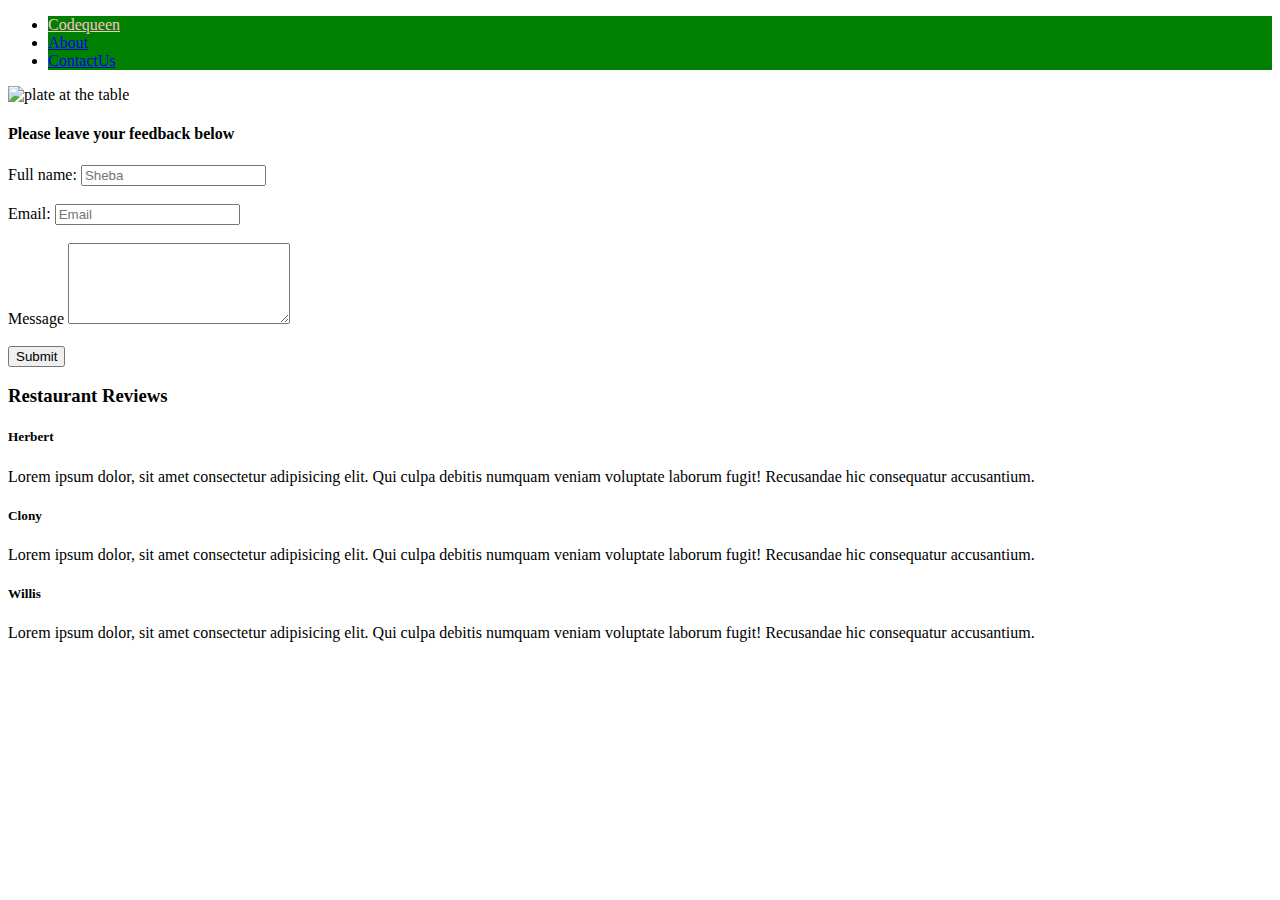
==== Pages/index.html @ 9d4a5f18 "adding contactus page" ====
<!DOCTYPE html>
<html lang="en">
<head>
    <meta charset="UTF-8">
    <meta http-equiv="X-UA-Compatible" content="IE=edge">
    <meta name="viewport" content="width=device-width, initial-scale=1.0">
    <title>The Queen's Restaurant</title>
    <link rel="stylesheet" href="css/index.css" />
     <style>
         /* id selector*/
        #logo{
            color: pink;
            
        }
        .menu{
            background-color: green;
            text-decoration: aqua;
           
        }
    </style>
</head>
<body>
    
    <!--The header section includes the navigatioon bar, unordered lists -->
    <header>
        <nav class="navbar-top">
            <ul class id="menu">
                <li class="menu item">
                    <a href="#" id="logo">Codequeen</a>
                </li>
                <li class="menu item">
                    <a href="#">About</a>
                </li>
                <li class="menu item">
                    <a href="contact.html">ContactUs</a>
                    
                </li>
            </ul>
        </nav>
    </header>
    <div class="container">
        <img src="./images/banner.jpg" alt="plate at the table" />
        <div class="feedback-form">
            <h4>Please leave your feedback below</h4>
           <form  id="review-form" method="POST" action="index.html">
               <div input="input-element">
                   <label for="full name">Full name:</label>
                   <input type="text" placeholder="Sheba" id="full name" name="full name" />
               </div>
               <br>
               <div input="input-element">
                <label for="email">Email:</label>
                <input type="email" placeholder="Email" id="Email" />
            </div>
            <br>
            <div input="input-element">
                <label for="review">Message</label>
                <textarea name="review" cols="25" rows="5">
                </textarea>
            </div>
            <br>
            <input type="submit" value="Submit" />
           </form>

        </div>
        <div class id="feed">
            <h3>Restaurant Reviews</h3>
          <div class="review">
            <h5 class="reviewer">Herbert</h5>
            <p class="review-text">Lorem ipsum dolor, sit amet consectetur adipisicing elit. 
                Qui culpa debitis numquam veniam voluptate laborum fugit!
                 Recusandae hic consequatur accusantium.
            </div>
            </p>
            <div class="review">
            <h5 class="reviewer">Clony</h5>
            <p class="review-text">Lorem ipsum dolor, sit amet consectetur adipisicing elit. 
                Qui culpa debitis numquam veniam voluptate laborum fugit!
                 Recusandae hic consequatur accusantium.
                </div>
                </p>
            <div class="review">
            <h5 class="reviewer">Willis</h5>
             <p class="review-text">Lorem ipsum dolor, sit amet consectetur adipisicing elit. 
                Qui culpa debitis numquam veniam voluptate laborum fugit!
                Recusandae hic consequatur accusantium.
            </div>
        </p>
        </div>

    </div>
    
    
</body>
</html>
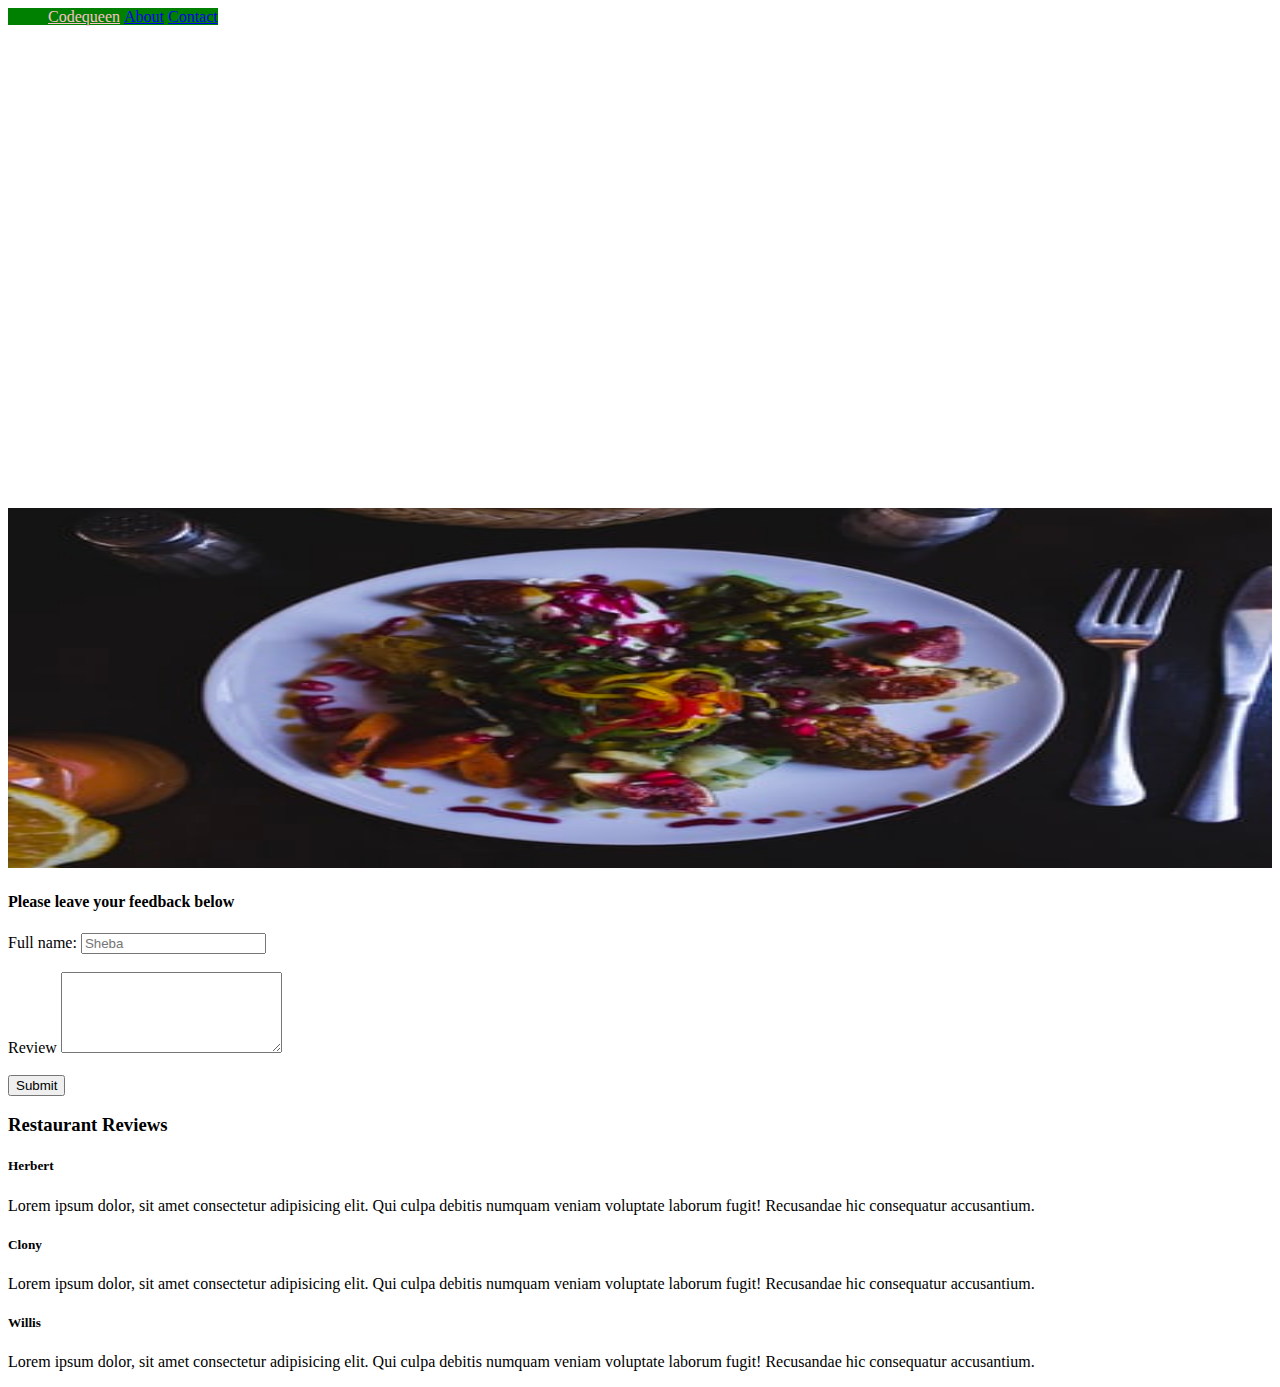
==== commit ef376716: "more about html" ====
--- a/Pages/index.html
+++ b/Pages/index.html
@@ -5,7 +5,7 @@
     <meta http-equiv="X-UA-Compatible" content="IE=edge">
     <meta name="viewport" content="width=device-width, initial-scale=1.0">
     <title>The Queen's Restaurant</title>
-    <link rel="stylesheet" href="css/index.css" />
+    <link rel="stylesheet" href="./index.css" />
      <style>
          /* id selector*/
         #logo{
@@ -15,6 +15,8 @@
         .menu{
             background-color: green;
             text-decoration: aqua;
+            list-style: navbar-top;display:inline;
+            
            
         }
     </style>
@@ -22,24 +24,24 @@
 <body>
     
     <!--The header section includes the navigatioon bar, unordered lists -->
-    <header>
+    <header style="height: 500px; width:600px;">
         <nav class="navbar-top">
-            <ul class id="menu">
+            <ul class="menu">
                 <li class="menu item">
-                    <a href="#" id="logo">Codequeen</a>
+                    <a href="index.html" id="logo">Codequeen</a>
                 </li>
                 <li class="menu item">
-                    <a href="#">About</a>
+                    <a href="about.html">About</a>
                 </li>
                 <li class="menu item">
-                    <a href="contact.html">ContactUs</a>
+                    <a href="contact.html">Contact</a>
                     
                 </li>
             </ul>
         </nav>
     </header>
     <div class="container">
-        <img src="./images/banner.jpg" alt="plate at the table" />
+        <img src="../images/banner.jpg" alt="plate at the table" />
         <div class="feedback-form">
             <h4>Please leave your feedback below</h4>
            <form  id="review-form" method="POST" action="index.html">
@@ -47,14 +49,10 @@
                    <label for="full name">Full name:</label>
                    <input type="text" placeholder="Sheba" id="full name" name="full name" />
                </div>
-               <br>
-               <div input="input-element">
-                <label for="email">Email:</label>
-                <input type="email" placeholder="Email" id="Email" />
-            </div>
+               
             <br>
             <div input="input-element">
-                <label for="review">Message</label>
+                <label for="review">Review</label>
                 <textarea name="review" cols="25" rows="5">
                 </textarea>
             </div>
--- a/Pages/index.css
+++ b/Pages/index.css
@@ -0,0 +1,12 @@
+style
+.navbar-top ul li{
+display: inline;
+align-items: baseline; 
+    }
+/*   .menu{
+    list-style: navbar-top;display: inline;
+    text-decoration: aqua; */
+ img{
+     width: 100%;
+     height: 40vh;
+ }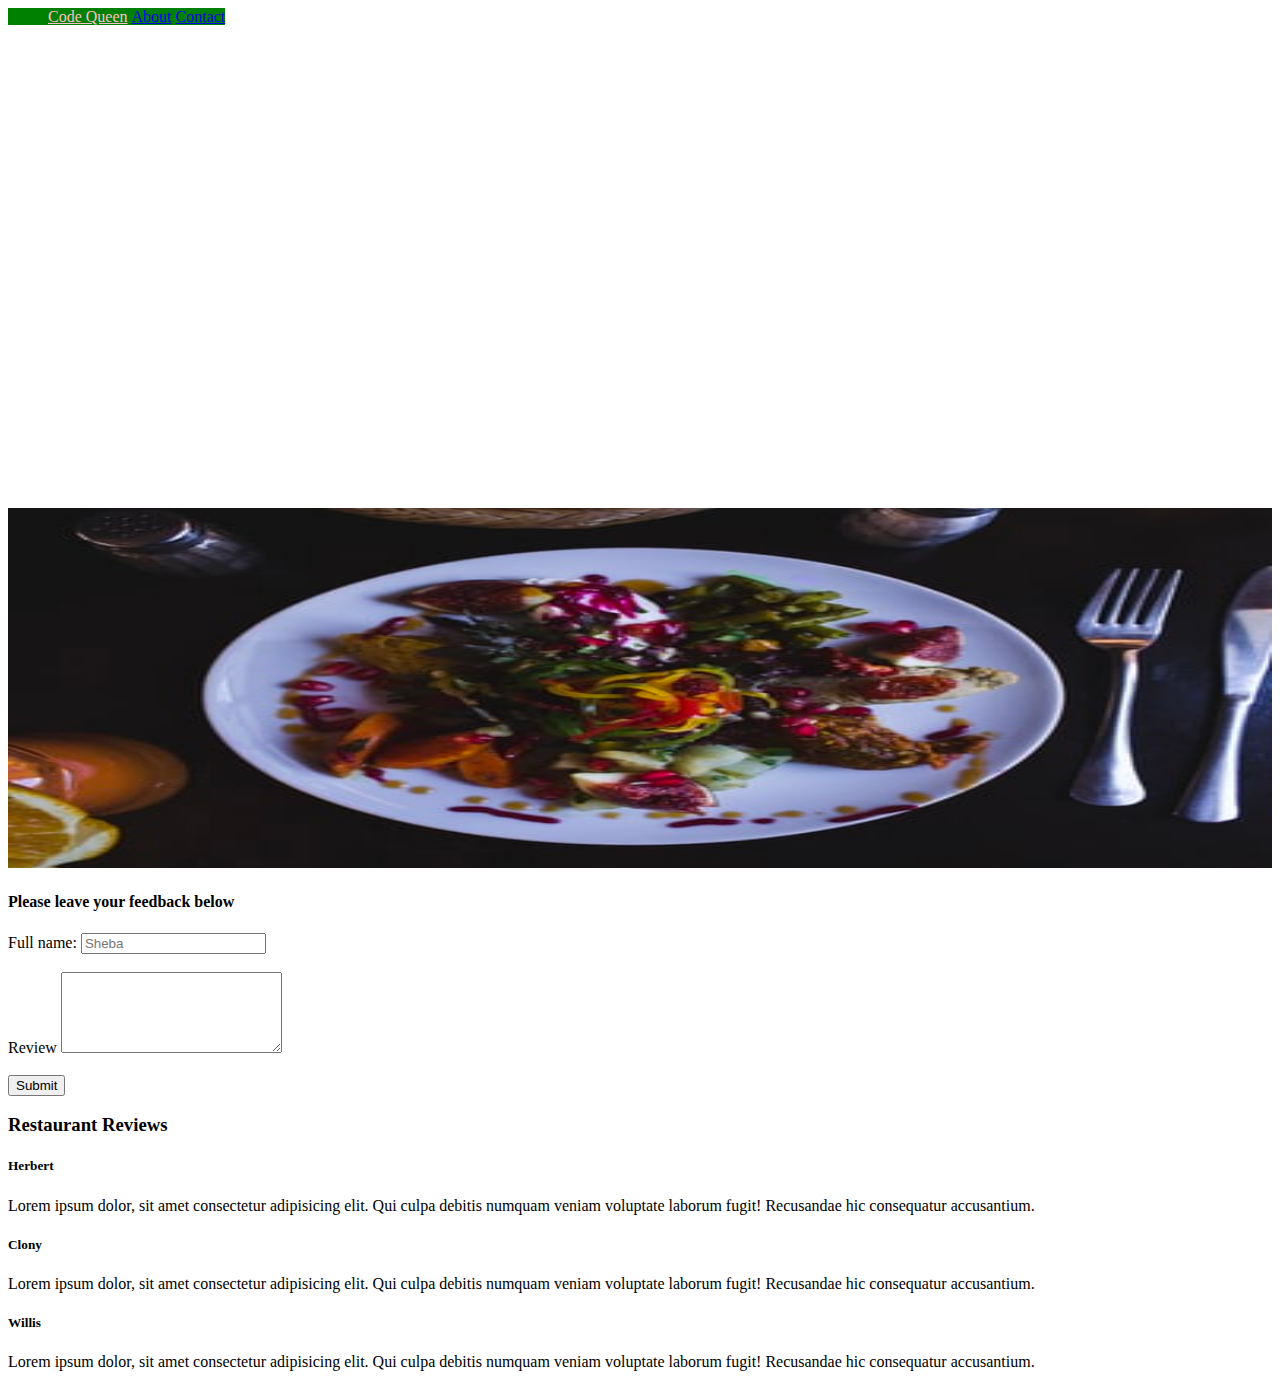
==== commit 53257dc3: "Update index.html" ====
--- a/Pages/index.html
+++ b/Pages/index.html
@@ -4,7 +4,7 @@
     <meta charset="UTF-8">
     <meta http-equiv="X-UA-Compatible" content="IE=edge">
     <meta name="viewport" content="width=device-width, initial-scale=1.0">
-    <title>The Queen's Restaurant</title>
+    <title>CodeQueen's Restaurant</title>
     <link rel="stylesheet" href="./index.css" />
      <style>
          /* id selector*/
@@ -28,10 +28,11 @@
         <nav class="navbar-top">
             <ul class="menu">
                 <li class="menu item">
-                    <a href="index.html" id="logo">Codequeen</a>
+                    <a href="" id="logo">Code Queen</a>
+                    <!--a href="index.html" id="logo">Codequeen</a -->
                 </li>
                 <li class="menu item">
-                    <a href="about.html">About</a>
+                    <a href="./about.html">About</a>
                 </li>
                 <li class="menu item">
                     <a href="contact.html">Contact</a>
@@ -41,7 +42,7 @@
         </nav>
     </header>
     <div class="container">
-        <img src="../images/banner.jpg" alt="plate at the table" />
+        <img class="banner" src="../images/banner.jpg" alt="plate on table" />
         <div class="feedback-form">
             <h4>Please leave your feedback below</h4>
            <form  id="review-form" method="POST" action="index.html">
@@ -90,4 +91,4 @@
     
     
 </body>
-</html>+</html>
--- a/Pages/index.css
+++ b/Pages/index.css
@@ -1,12 +1,12 @@
-style
+/* style
 .navbar-top ul li{
 display: inline;
 align-items: baseline; 
     }
-/*   .menu{
+  .menu{
     list-style: navbar-top;display: inline;
     text-decoration: aqua; */
  img{
      width: 100%;
      height: 40vh;
- }+ }
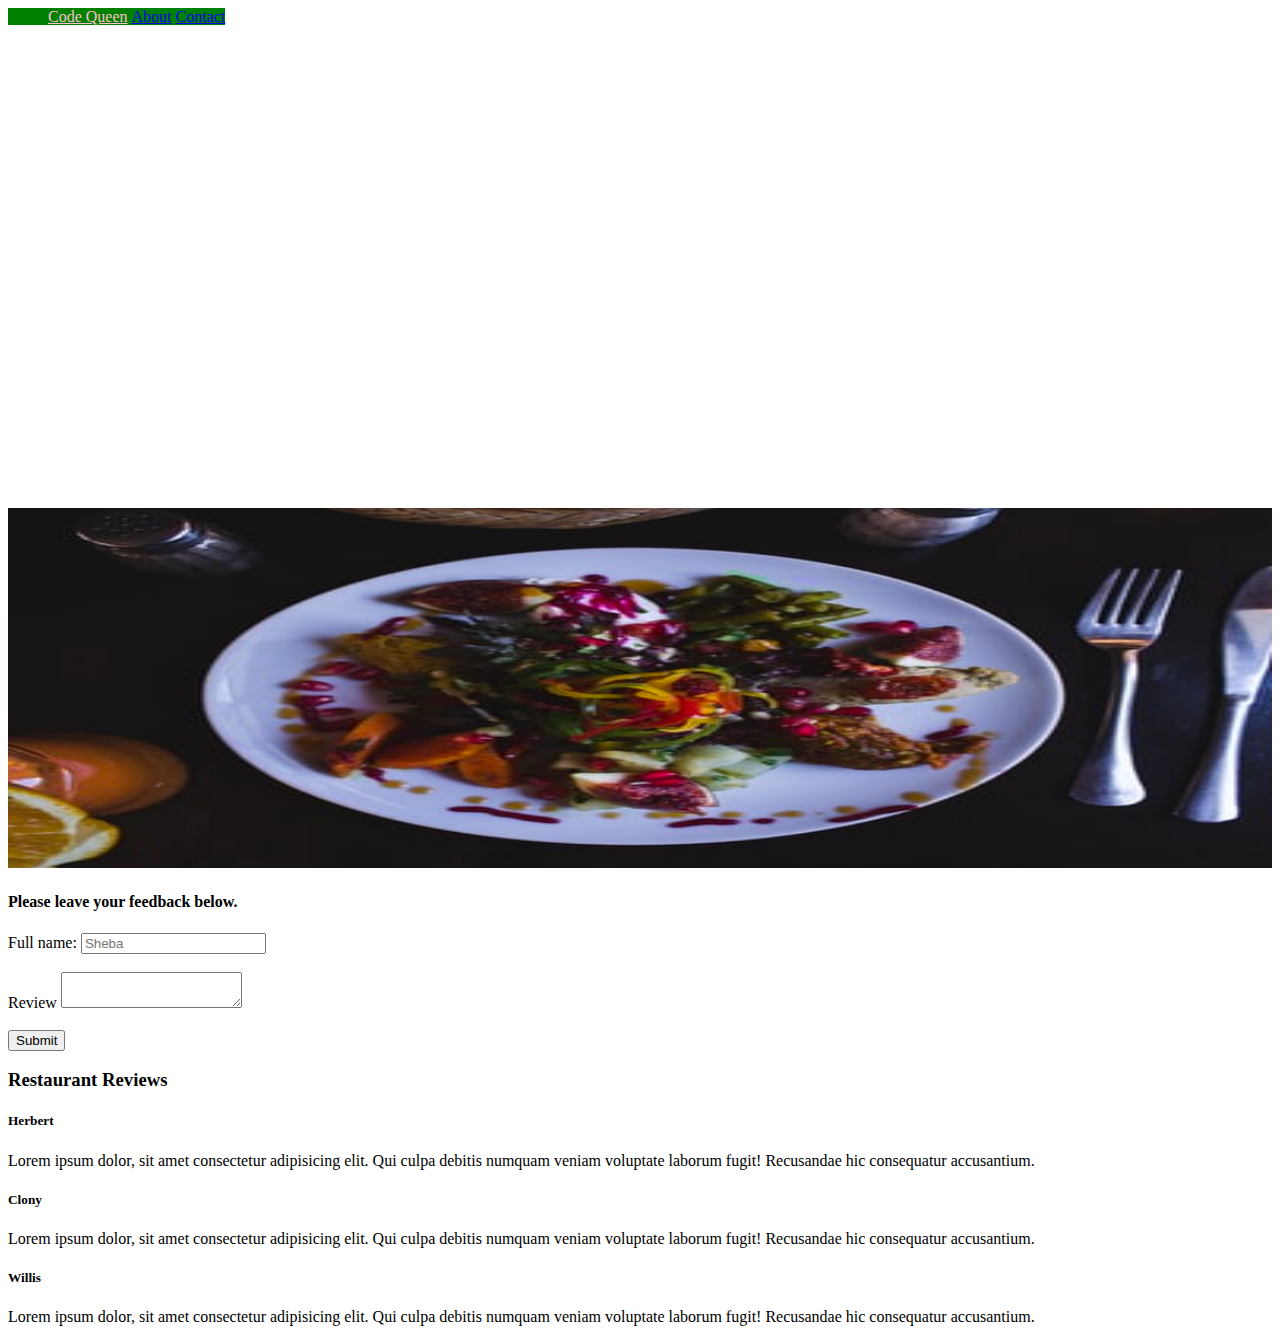
==== commit 2b41818e: "Update index.html" ====
--- a/Pages/index.html
+++ b/Pages/index.html
@@ -32,7 +32,7 @@
                     <!--a href="index.html" id="logo">Codequeen</a -->
                 </li>
                 <li class="menu item">
-                    <a href="./about.html">About</a>
+                    <a href="about.html">About</a>
                 </li>
                 <li class="menu item">
                     <a href="contact.html">Contact</a>
@@ -42,9 +42,9 @@
         </nav>
     </header>
     <div class="container">
-        <img class="banner" src="../images/banner.jpg" alt="plate on table" />
+        <img class="banner" src="../images/banner.jpg" alt="Plate on table" />
         <div class="feedback-form">
-            <h4>Please leave your feedback below</h4>
+            <h4 class="form-header">Please leave your feedback below.</h4>
            <form  id="review-form" method="POST" action="index.html">
                <div input="input-element">
                    <label for="full name">Full name:</label>
@@ -54,7 +54,7 @@
             <br>
             <div input="input-element">
                 <label for="review">Review</label>
-                <textarea name="review" cols="25" rows="5">
+                <textarea id="review" name="review">
                 </textarea>
             </div>
             <br>
@@ -62,11 +62,13 @@
            </form>
 
         </div>
-        <div class id="feed">
+        <div class="feed">
             <h3>Restaurant Reviews</h3>
-          <div class="review">
+          <div class="review card">
             <h5 class="reviewer">Herbert</h5>
-            <p class="review-text">Lorem ipsum dolor, sit amet consectetur adipisicing elit. 
+              <div class="card-content">
+                  <p class="review-text">
+                      Lorem ipsum dolor, sit amet consectetur adipisicing elit. 
                 Qui culpa debitis numquam veniam voluptate laborum fugit!
                  Recusandae hic consequatur accusantium.
             </div>
@@ -83,8 +85,9 @@
              <p class="review-text">Lorem ipsum dolor, sit amet consectetur adipisicing elit. 
                 Qui culpa debitis numquam veniam voluptate laborum fugit!
                 Recusandae hic consequatur accusantium.
-            </div>
-        </p>
+             </p>   
+        </div>
+        
         </div>
 
     </div>
